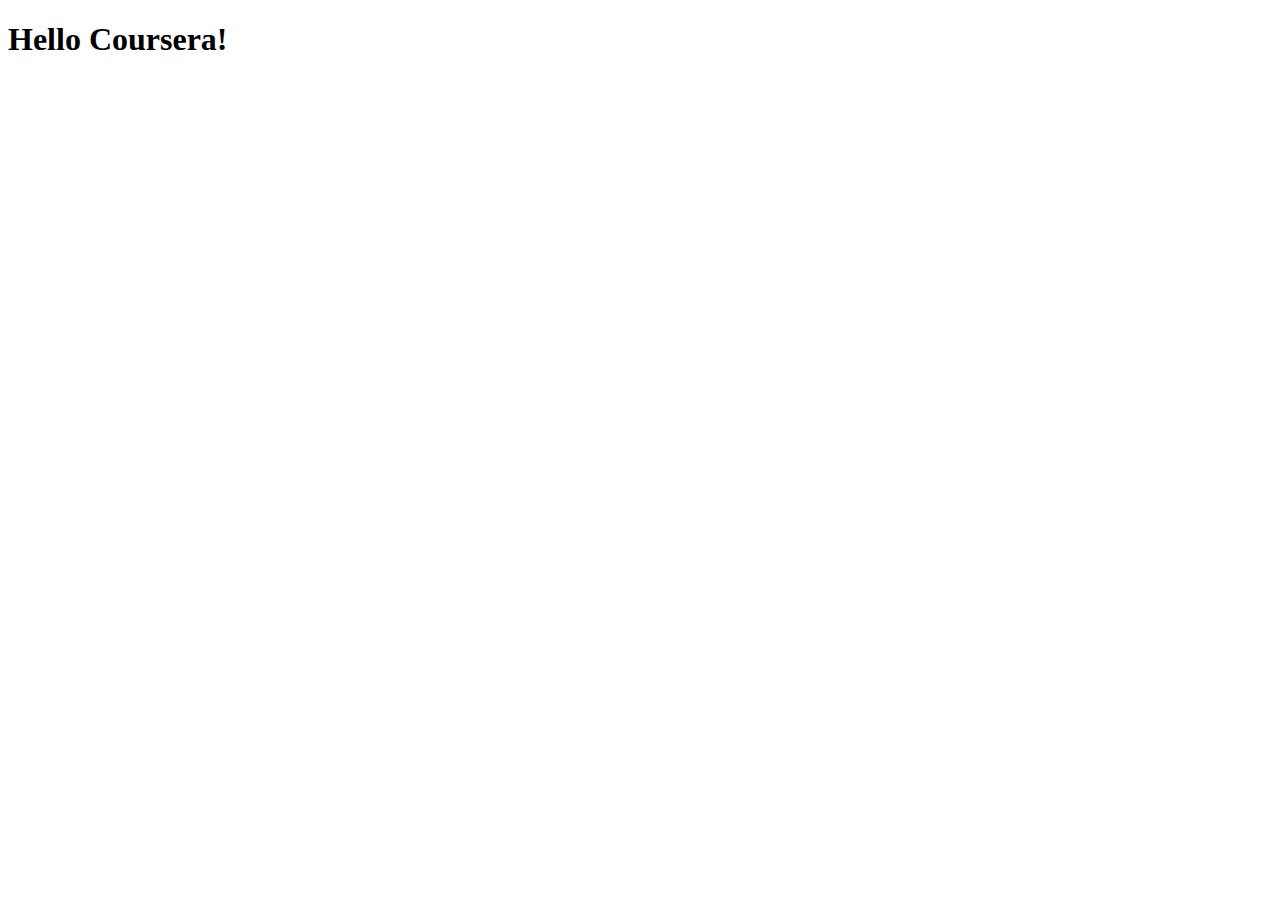
==== site/index.html @ 97e41d93 "add file" ====
<!DOCTYPE html>
<html>
<head>
	<meta charset="utf-8">
	<meta name="viewport" content="width=device-width, initial-scale=1">
	<title>Hello Coursera!</title>
</head>
<body>
<h1>Hello Coursera!</h1>
</body>
</html>
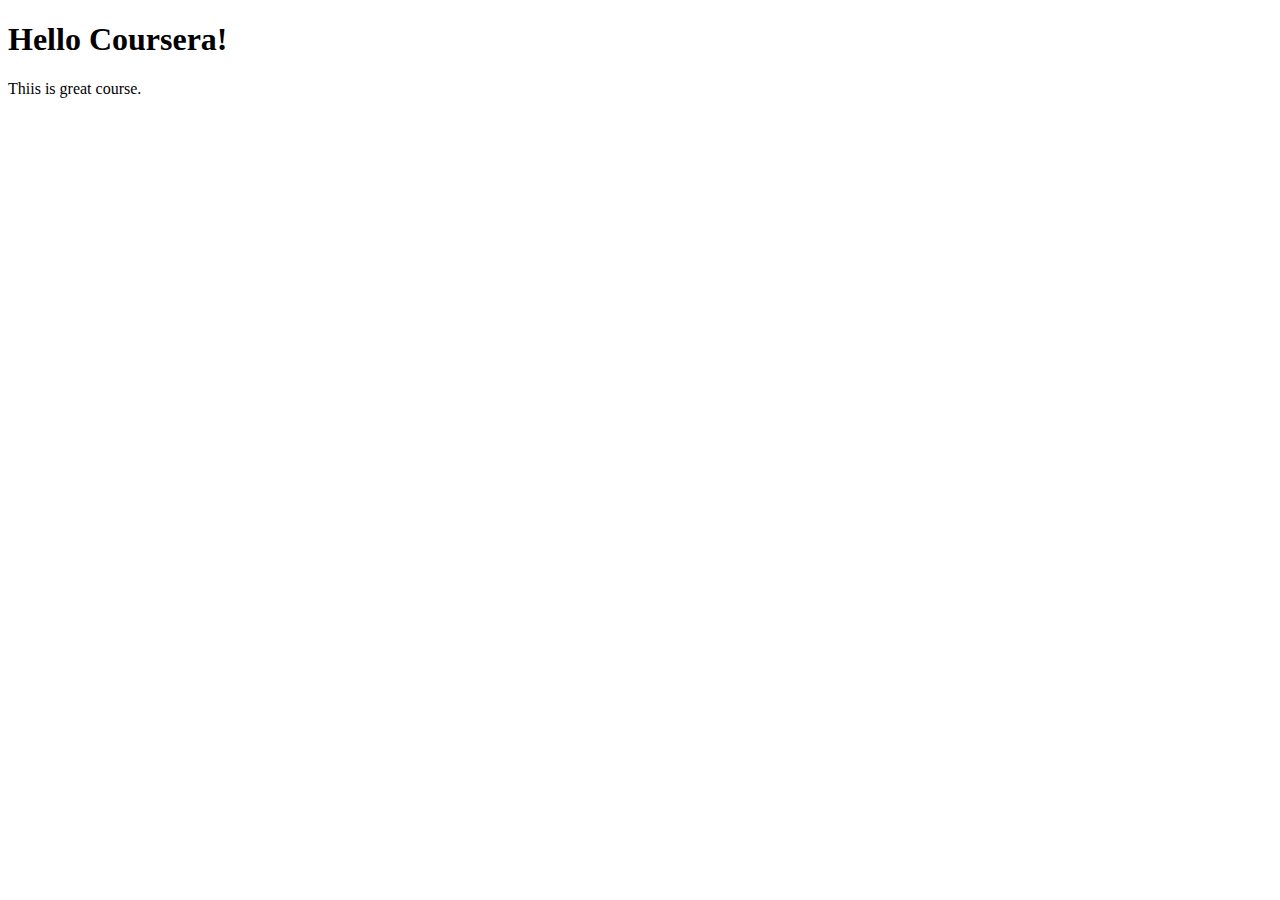
==== commit a91e592a: "update site." ====
--- a/site/index.html
+++ b/site/index.html
@@ -7,5 +7,6 @@
 </head>
 <body>
 <h1>Hello Coursera!</h1>
+Thiis is great course.
 </body>
 </html>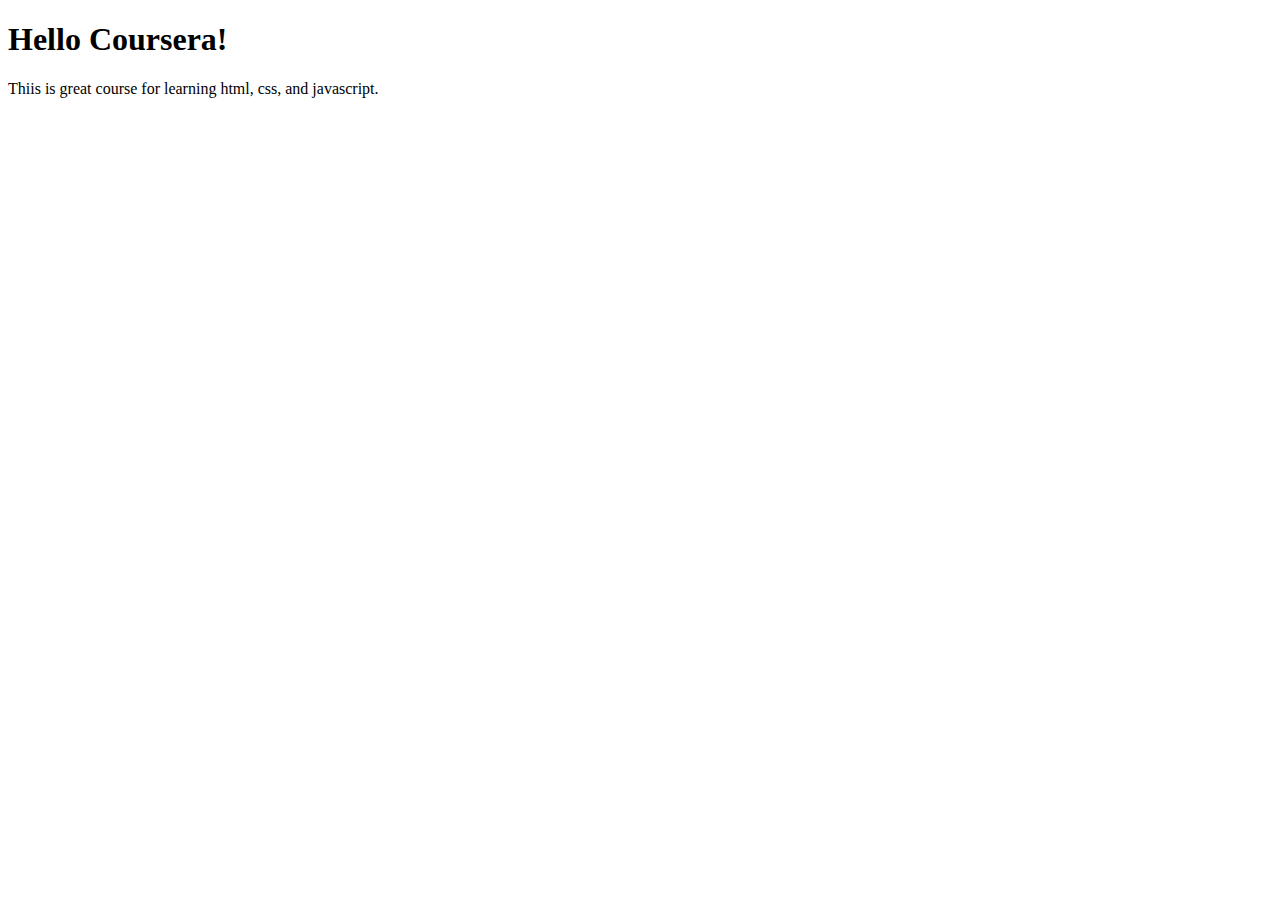
==== commit ef3908df: "small change to site." ====
--- a/site/index.html
+++ b/site/index.html
@@ -7,6 +7,6 @@
 </head>
 <body>
 <h1>Hello Coursera!</h1>
-Thiis is great course.
+Thiis is great course for learning html, css, and javascript.
 </body>
 </html>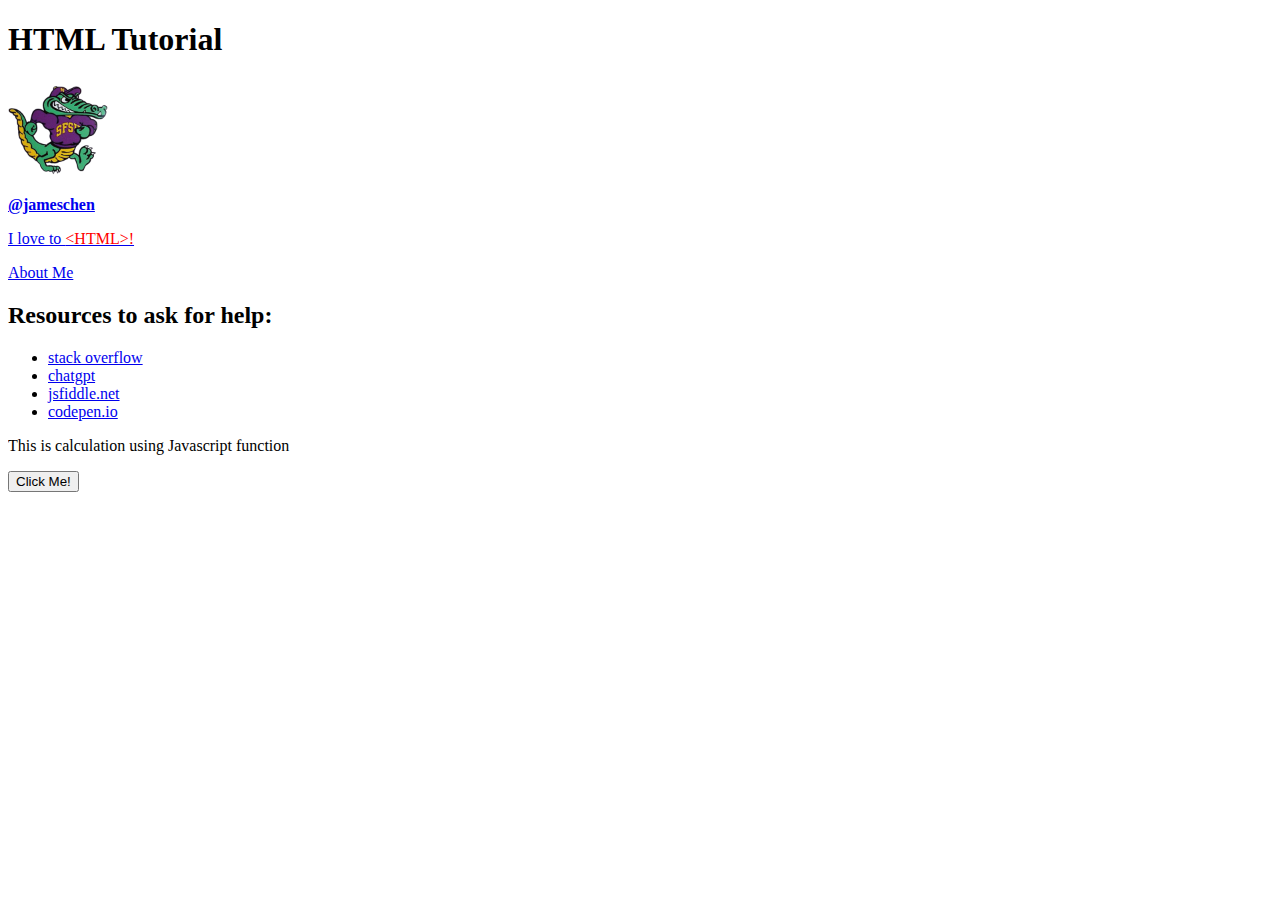
==== commit 1f8ce206: "add css and js files" ====
--- a/site/index.html
+++ b/site/index.html
@@ -1,12 +1,32 @@
 <!DOCTYPE html>
-<html>
+<html lang="en">
 <head>
 	<meta charset="utf-8">
 	<meta name="viewport" content="width=device-width, initial-scale=1">
-	<title>Hello Coursera!</title>
+	<meta name="keywords" content="HTML, CSS">
+	<meta name="description" content="...">
+	<title>My First Web Page</title>
+	<link rel="stylesheet" href="./css/styles.css">
+	<script src='math.js'></script>
 </head>
 <body>
-<h1>Hello Coursera!</h1>
-Thiis is great course for learning html, css, and javascript.
+	<h1>HTML Tutorial</h1>
+	<div class="image-container">
+		<img src="./image/sfsu_gator.png" alt="sfsu gator">
+	</div>
+	<p class="username"><a href="mailto:jameschen1973@gmail.com">@jameschen</p>
+	<p>I love to <em>&lt;HTML&gt;!</em></p>
+	<a href="about.html">About Me</a>
+	<p><h2>Resources to ask for help:</h2></p>
+<ul>
+	<li><a href="https://stackoverflow.com/" target="_blank">stack overflow</a></li>
+	<li><a href="https://chat.openai.com/" target="_blank">chatgpt</a></li>
+	<li><a href="https://jsfiddle.net" target="_blank">jsfiddle.net</a></li>
+	<li><a href="https://codepen.io" target="_blank">codepen.io</a></li>
+	</ul>
+	<script src="index.js"></script>
+	<p>This is calculation using Javascript function</p>
+	<button type="button" onclick="greet('Toby', 'Mary')">Click Me!</button>
+
 </body>
-</html>+</html>	--- a/site/css/styles.css
+++ b/site/css/styles.css
@@ -0,0 +1,25 @@
+.image-container {
+			max-width: 100%;
+			height: auto;
+			overflow: hidden;
+	}
+img {
+	width: 100px;
+	border-radius: 10px;
+	float: left;
+	margin-right: 10px;
+	object-fit: cover;
+}
+.username {
+	font-weight: bold;
+}
+#reg_text {
+	font-style: italic;
+}
+em {
+	color: red;
+	font-style: normal;
+}
+h2 {
+	text-align: left;
+}
